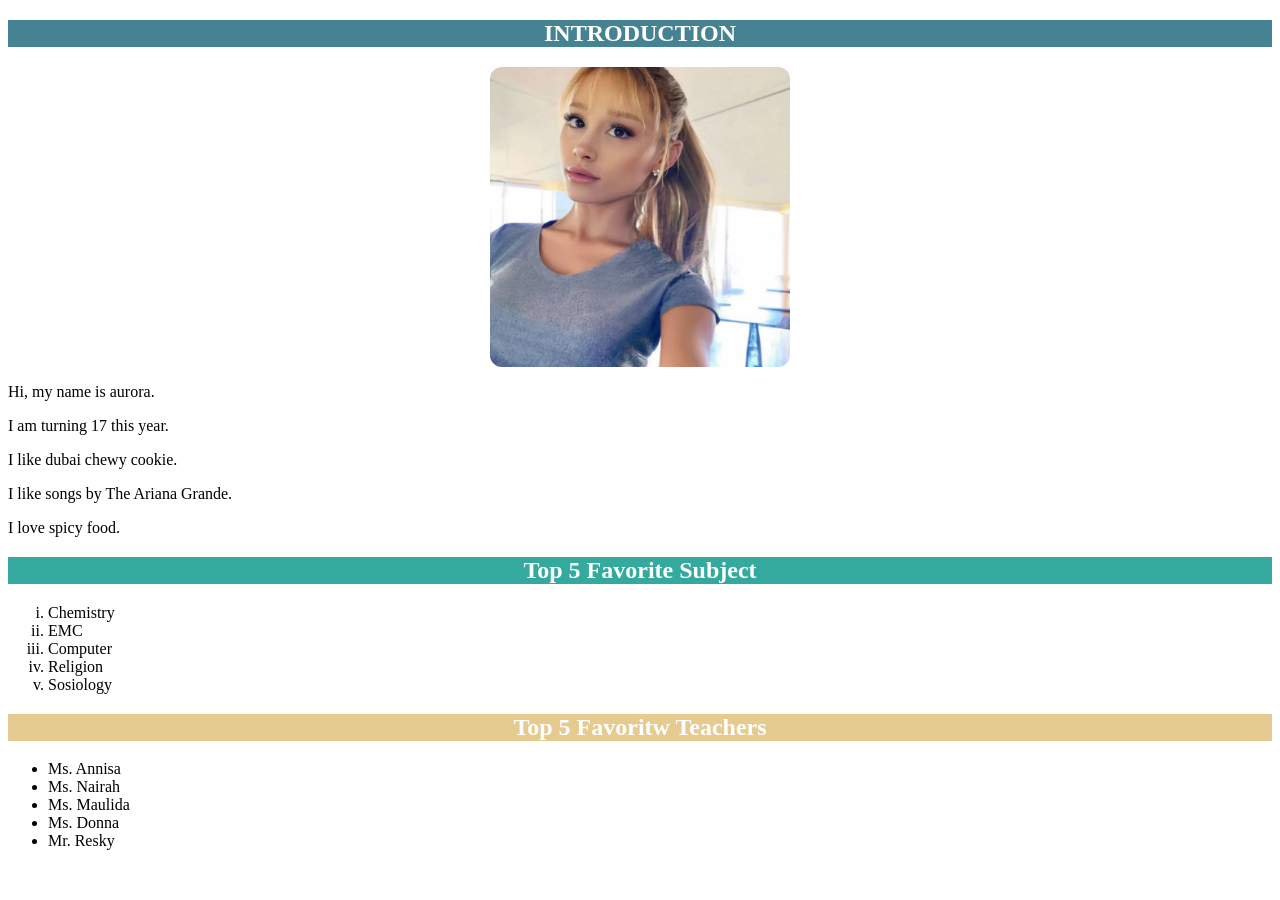
==== index.html @ 247d8fec "add photo and file" ====
<!DOCTYPE html>
<html lang="en">
<head>
    <meta charset="UTF-8">
    <meta name="viewport" content="width=device-width, initial-scale=1.0">
    <title>Document</title>
</head>
<body>
     <h2 style="background-color:#458393; color:white; text-align:center">INTRODUCTION</h2>
  <img src="Ari.jpeg" alt="Ariana-Grande" width="300" height="300" style="border-radius:4% ;display: block;margin-left: auto; margin-right: auto;"> 
  <p style="color:black">Hi, my name is aurora. </p>
  <p style="color:black">I am turning 17 this year.</p>
  <p style="color:blackck">I like dubai chewy cookie.</p>
  <p style="color:black">I like songs by The Ariana Grande.</p>
  <p style="color:black">I love spicy food.</p>
   
  <h2 style="color:white;background:#34A99D; text-align:center">Top 5 Favorite Subject</h2>
  <ol type="i">
    <li>Chemistry</li>
    <li>EMC</li>
    <li>Computer</li>
    <li>Religion</li>
    <li>Sosiology</li>
    </ol>
  <h2 style="color:white;background:#E5CB90; text-align:center">Top 5 Favoritw Teachers</h2>
   <ul type="life-style-type:disc">
     <li>Ms. Annisa</li>
     <li>Ms. Nairah</li>
     <li>Ms. Maulida</li>
     <li>Ms. Donna</li>
     <li>Mr. Resky</li>
   </ul>
</body>
</html>
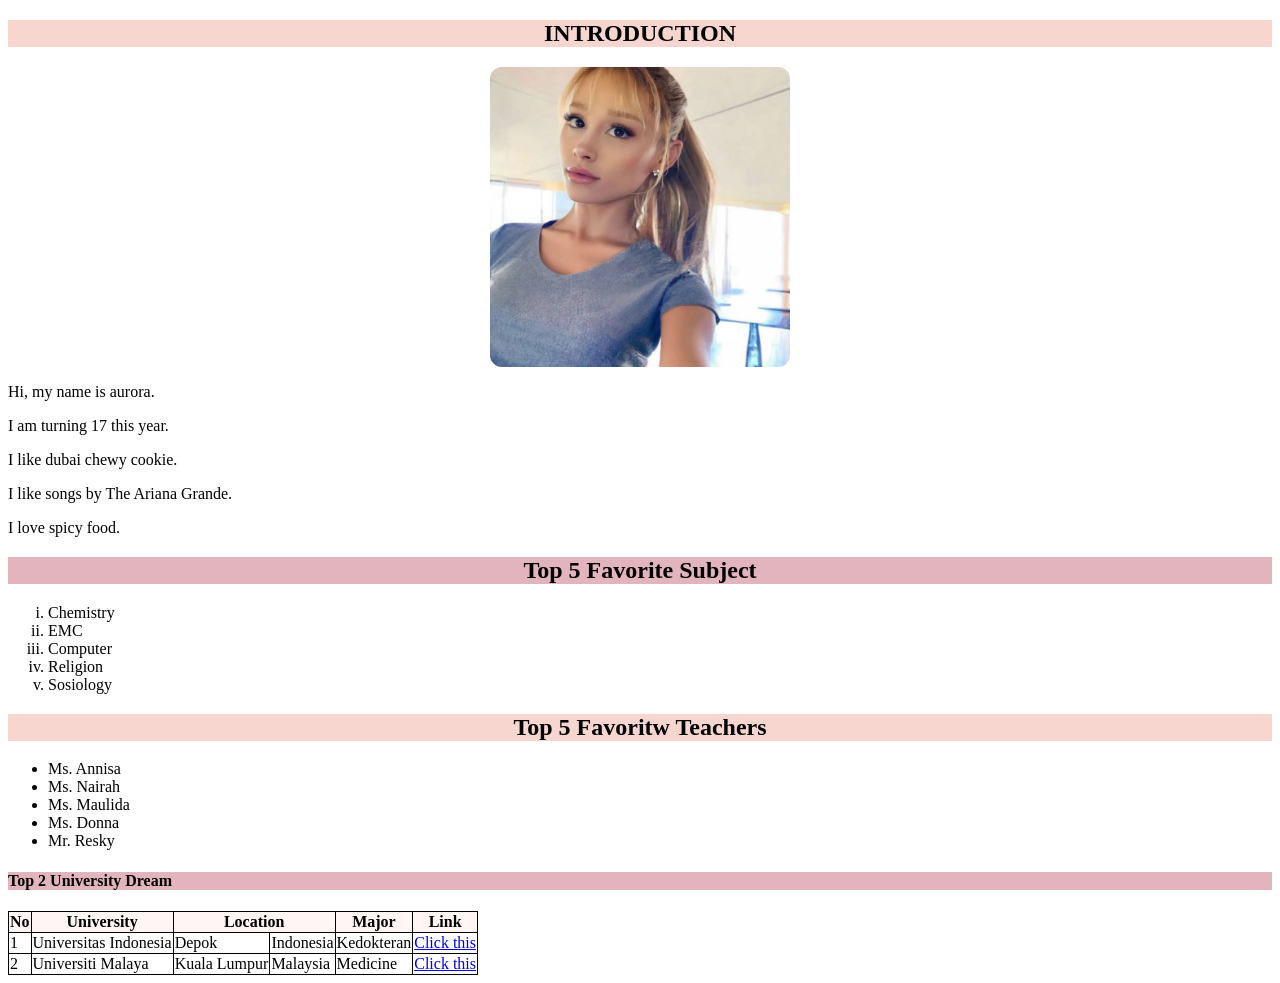
==== commit 6aff3fd5: "css day 1" ====
--- a/index.html
+++ b/index.html
@@ -4,9 +4,24 @@
     <meta charset="UTF-8">
     <meta name="viewport" content="width=device-width, initial-scale=1.0">
     <title>Document</title>
+    <style>
+      table, th, td {
+       border: 1px solid black;
+       border-collapse: collapse;
+        /* background-color: #458393  */
+        width:auto
+        text-align: center;
+      }
+      th{ 
+        background-color: #FFF5F5;
+      }
+      td{
+        background-color: white;
+      }
+    </style>
 </head>
 <body>
-     <h2 style="background-color:#458393; color:white; text-align:center">INTRODUCTION</h2>
+     <h2 style="background-color:#F7D6D0; color:black; text-align:center">INTRODUCTION</h2>
   <img src="Ari.jpeg" alt="Ariana-Grande" width="300" height="300" style="border-radius:4% ;display: block;margin-left: auto; margin-right: auto;"> 
   <p style="color:black">Hi, my name is aurora. </p>
   <p style="color:black">I am turning 17 this year.</p>
@@ -14,7 +29,7 @@
   <p style="color:black">I like songs by The Ariana Grande.</p>
   <p style="color:black">I love spicy food.</p>
    
-  <h2 style="color:white;background:#34A99D; text-align:center">Top 5 Favorite Subject</h2>
+  <h2 style="color:black;background:#E2B4BD; text-align:center">Top 5 Favorite Subject</h2>
   <ol type="i">
     <li>Chemistry</li>
     <li>EMC</li>
@@ -22,7 +37,7 @@
     <li>Religion</li>
     <li>Sosiology</li>
     </ol>
-  <h2 style="color:white;background:#E5CB90; text-align:center">Top 5 Favoritw Teachers</h2>
+  <h2 style="color:black;background:#F7D6D0; text-align:center">Top 5 Favoritw Teachers</h2>
    <ul type="life-style-type:disc">
      <li>Ms. Annisa</li>
      <li>Ms. Nairah</li>
@@ -30,5 +45,38 @@
      <li>Ms. Donna</li>
      <li>Mr. Resky</li>
    </ul>
+   <!-- This is for tablenya -->
+ <h4 style="background-color:#E2B4BD; color:black">Top 2 University Dream</h4>
+ <table>
+  <!--row untuk header-->
+  <tr>
+    <th>No</th>
+    <th>University</th>
+    <th colspan=" 2">Location</th>
+    <th>Major</th>
+    <th>Link</th>
+  </tr>
+  <!--rows untuk data-->
+  <tr>
+    <td>1</td>
+    <td>Universitas Indonesia </td>
+    <td>Depok</td>
+    <td>Indonesia</td>
+    <td>Kedokteran</td>
+    <td>
+      <a href="https://fk.ui.ac.id/" target="_blank">Click this</a>
+    </td>
+  </tr>
+
+  <tr>
+    <td>2</td>
+    <td>Universiti Malaya</td>
+    <td>Kuala Lumpur</td>
+    <td>Malaysia</td>
+    <td>Medicine</td>
+     <td>
+      <a href="https://www.um.edu.my/" target="_blank">Click this</a>
+  </tr>
+ </table> 
 </body>
 </html>
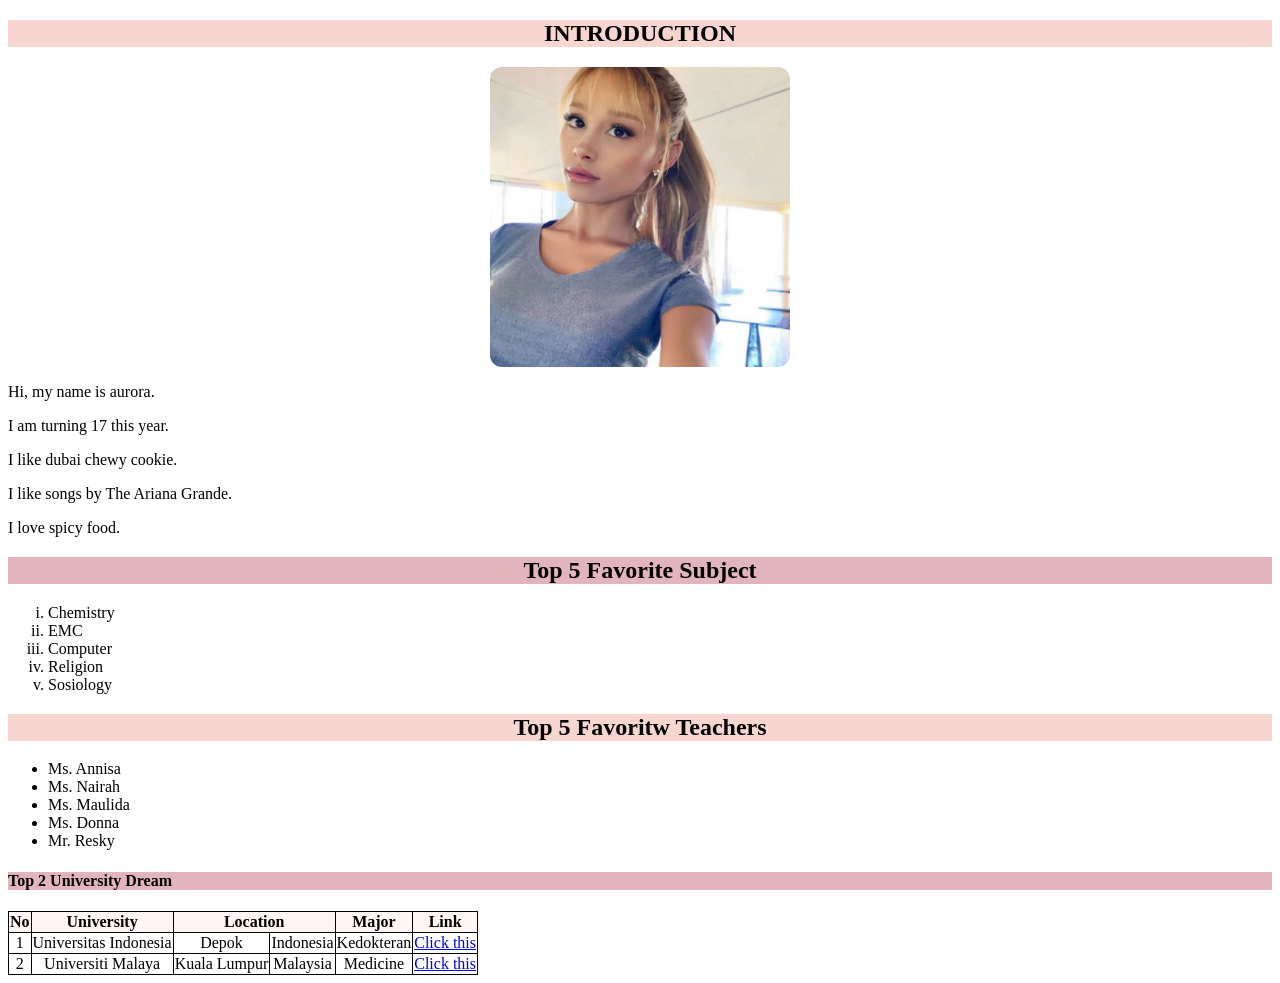
==== commit 6a0abe18: "commit" ====
--- a/index.html
+++ b/index.html
@@ -9,7 +9,7 @@
        border: 1px solid black;
        border-collapse: collapse;
         /* background-color: #458393  */
-        width:auto
+        width:auto;
         text-align: center;
       }
       th{ 
@@ -63,9 +63,8 @@
     <td>Depok</td>
     <td>Indonesia</td>
     <td>Kedokteran</td>
-    <td>
-      <a href="https://fk.ui.ac.id/" target="_blank">Click this</a>
-    </td>
+      <td>
+      <a href="ui.html">Click this </a>
   </tr>
 
   <tr>
